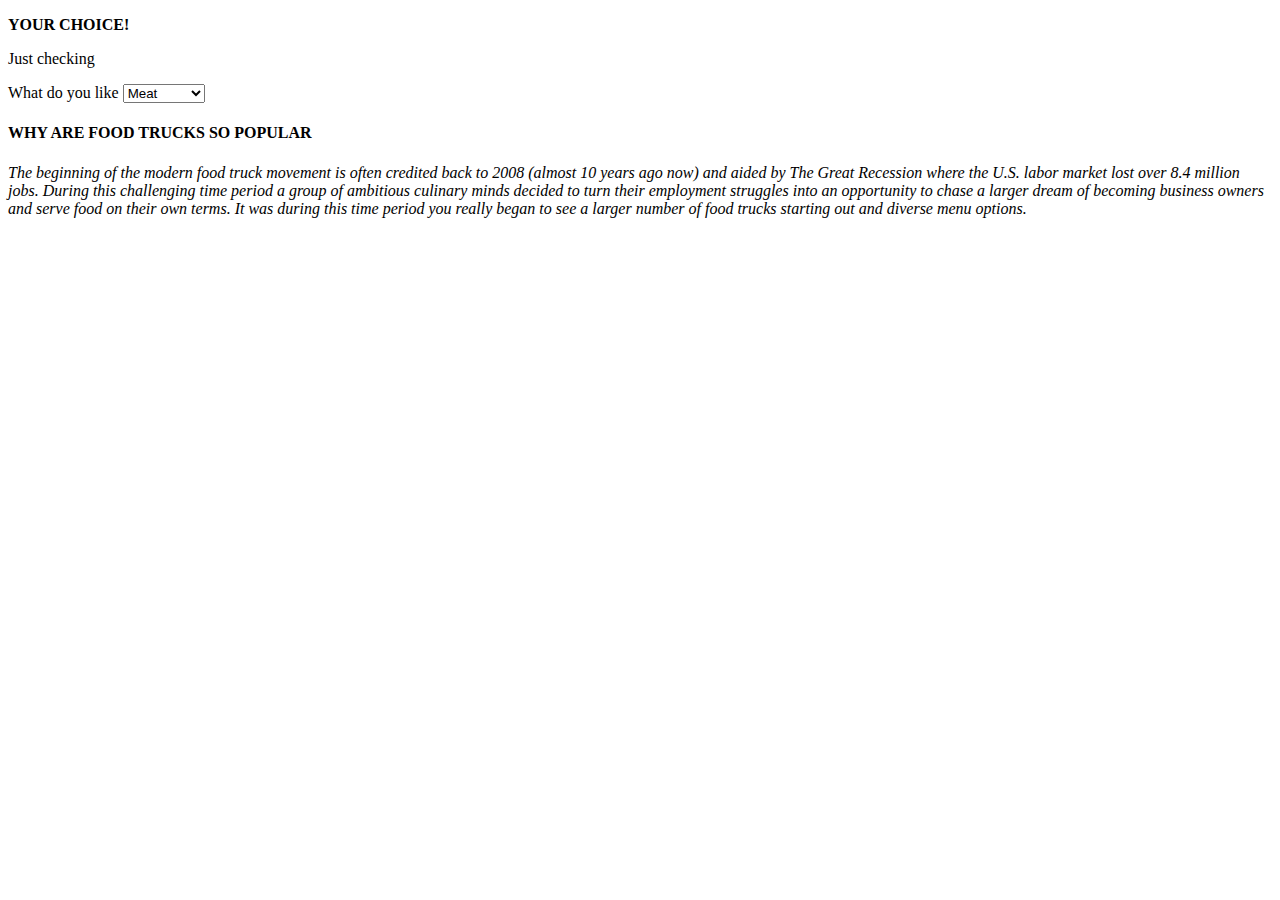
==== index.html @ c5efd331 "First commit" ====
<!DOCTYPE html>
<html>
<head>
    <meta charset="utf-8" />
    <meta http-equiv="X-UA-Compatible" content="IE=edge">
    <title>Index</title>
    <meta name="viewport" content="width=device-width, initial-scale=1">
    <link rel="stylesheet" type="text/css" media="screen" href="index_style.css" />
    <script src="main.js"></script>
</head>
<body>
    <p><strong>YOUR CHOICE!</strong> </p> 
    <p>Just checking</p>
    What do you like
    <select name="Food">
        <option>Meat</option>
        <option>Vegetable</option>
        <option>Drink</option>
        <option>Cake</option>
        <option>Wine</option>
        <option>Fruit</option>
        <option>Coffee</option>
        <option>Tea</option>
    </select>
    <h4>WHY ARE FOOD TRUCKS SO POPULAR</h4>
    <p id = "p_release"><i>The beginning of the modern food truck movement is often credited back to 2008 (almost 10 years ago now) and aided by The Great Recession where the U.S. labor market lost over 8.4 million jobs. During this challenging time period a group of ambitious culinary minds decided to turn their employment struggles into an opportunity to chase a larger dream of becoming business owners and serve food on their own terms. It was during this time period you really began to see a larger number of food trucks starting out and diverse menu options.</p>
</body>

</html>
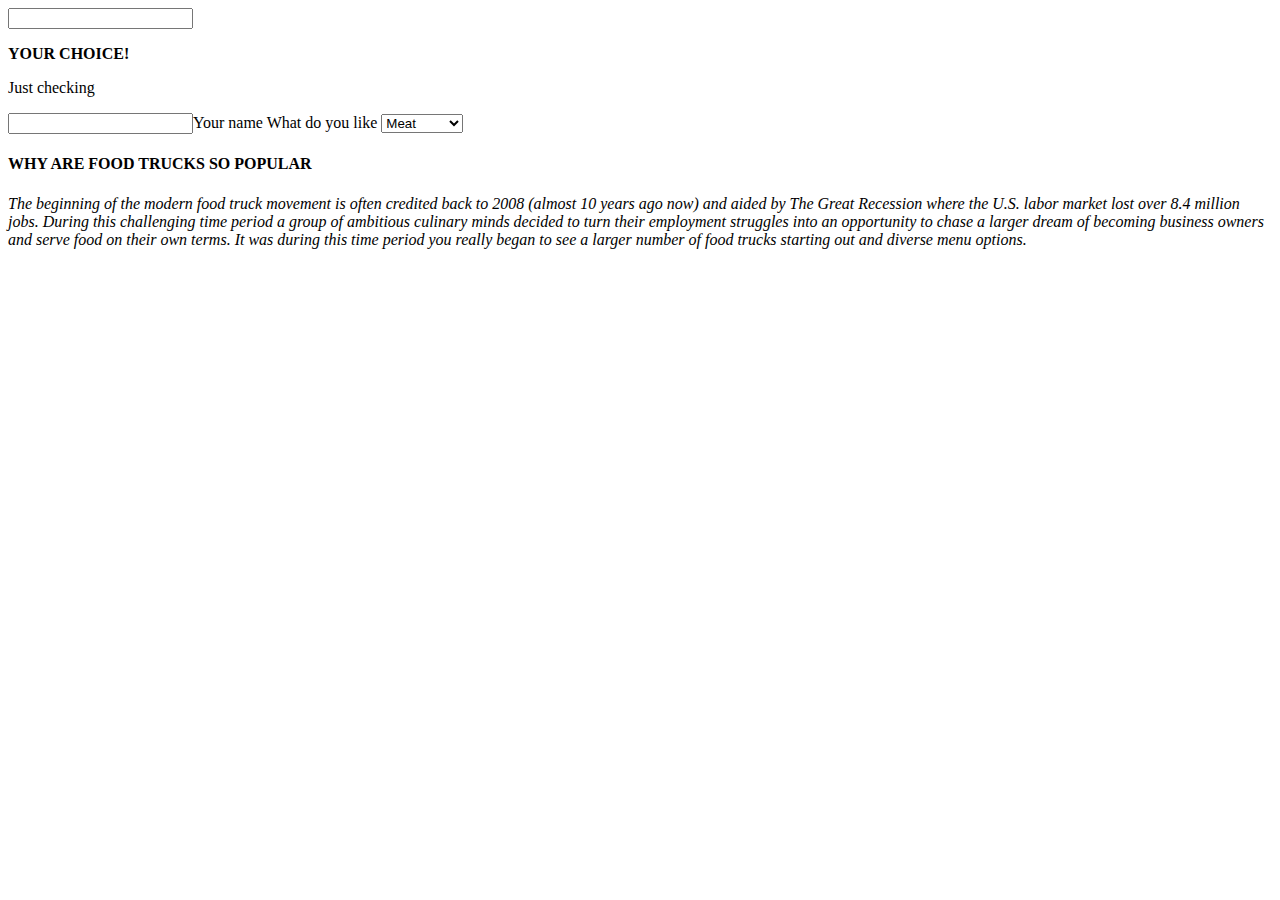
==== commit be6e58d7: "add more for index.html" ====
--- a/index.html
+++ b/index.html
@@ -8,9 +8,10 @@
     <link rel="stylesheet" type="text/css" media="screen" href="index_style.css" />
     <script src="main.js"></script>
 </head>
-<body>
+<input>
     <p><strong>YOUR CHOICE!</strong> </p> 
     <p>Just checking</p>
+    <input type="text">Your name</input>
     What do you like
     <select name="Food">
         <option>Meat</option>
